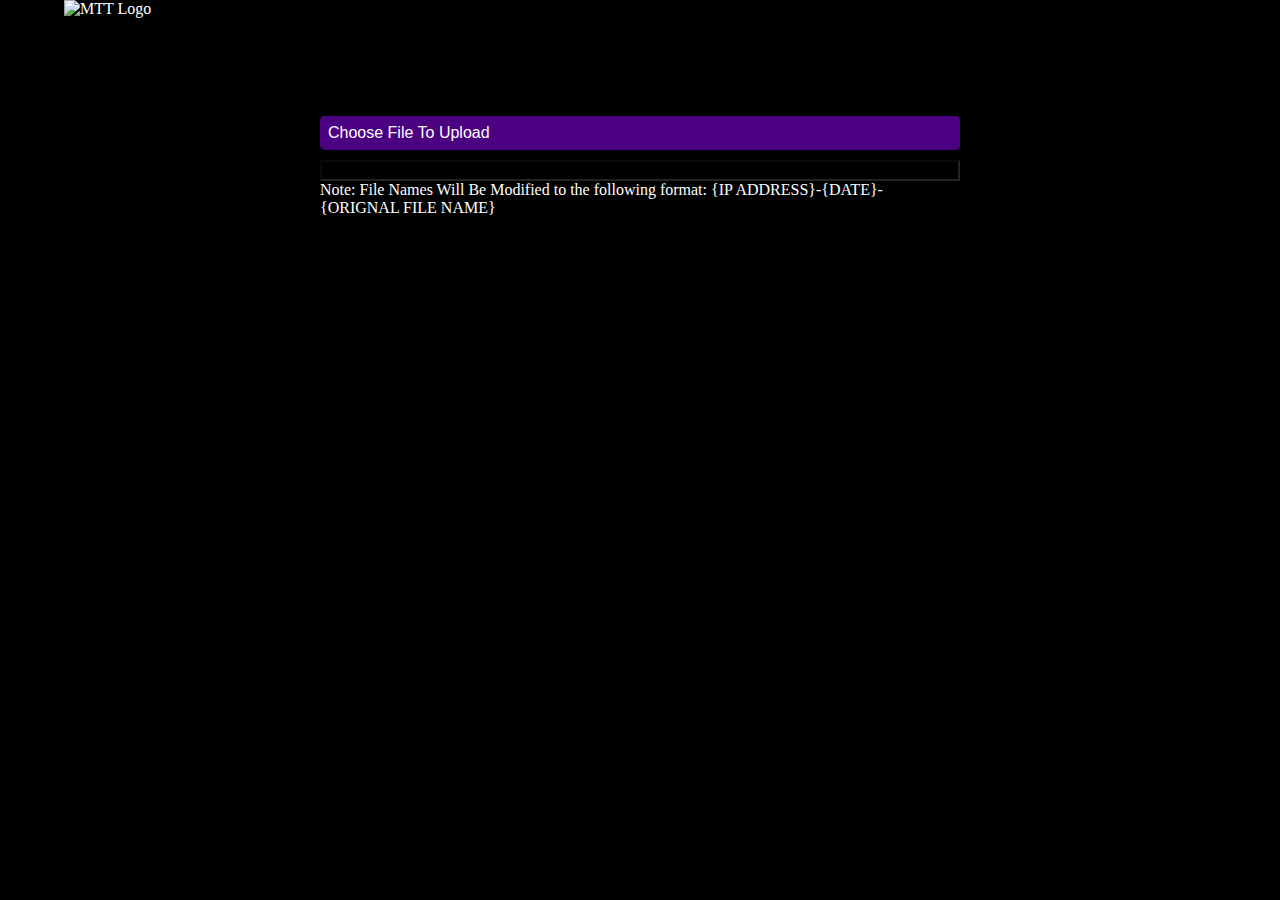
==== filehost.html @ c5317752 "Add files via upload" ====
<!DOCTYPE html>
<html lang="en">

<head>
    <meta charset="UTF-8">
    <meta http-equiv="X-UA-Compatible" content="IE=edge">
    <meta name="viewport" content="width=device-width, initial-scale=1.0">
    <!-- <link rel="stylesheet" href="stylesheet.css"> -->
    <title>MTT File Upload</title>
    <meta name="title" content="MTT File Upload">
    <meta name="description" content="Personal File Upload">
    <meta name="keywords" content="open source, mr techtroid, mtt,mr tech,mrtechtroid,github,mttnotes,">
    <meta name="robots" content="index, follow">
    <meta http-equiv="Content-Type" content="text/html; charset=utf-8">
    <meta name="language" content="English">
    <meta name="robots" content="noindex,nofollow">
    <meta name="revisit-after" content="0 days">
    <meta name="author" content="Mr Techtroid">
    <style>
        #navbar {
            height: 100px;

            padding-left: 5%;
            padding-right: 5%;
            display: flex;
            flex-direction: row;
            flex-wrap: nowrap;
        }

        #logo {
            width: 100px;
            height: 100px;

        }

        body {
            background-color: black;
            font-family: Roboto;
            margin: 0px;
            background-color: #000000;
        }

        label {
            background-color: indigo;
            color: white;
            padding: 0.5rem;
            font-family: sans-serif;
            border-radius: 0.3rem;
            cursor: pointer;
            margin-top: 1rem;
        }
    </style>
</head>

<body style="color: white;">
    <div id="navbar">
        <img src="https://mrtechtroid.github.io/assets/MTT_prev_ui.png" id="logo" alt="MTT Logo">
    </div>
    <div style="margin: auto;height: 30px;width: 50vw;display: flex;flex-direction: column;">
        <label for="file">Choose File To Upload</label>
        <input type="file" id="file" style="width: 50vw;height: 30px;margin: auto;" hidden>
        <input id="file_link" type="url" style="background-color: black;color:white;margin-top:10px" disabled>
        <span>Note: File Names Will Be Modified to the following format: {IP ADDRESS}-{DATE}-{ORIGNAL FILE NAME}</span>
    </div>

    <noscript>Javascript Disabled! This Site Requires Javascript To Run</noscript>
    <!-- <script src="main.js" type="module"></script> -->
    <script type="module">
        import { initializeApp } from "https://www.gstatic.com/firebasejs/9.6.0/firebase-app.js";
        import { getFirestore, collection, addDoc } from "https://www.gstatic.com/firebasejs/9.6.0/firebase-firestore.js";
        import { getStorage, ref, uploadBytesResumable, getDownloadURL, } from 'https://www.gstatic.com/firebasejs/9.6.0/firebase-storage.js';

        const firebaseConfig = {
            apiKey: "AIzaSyBxyMo6yQ20stBIOsHUgToNgm4PmCKxTX4",
            authDomain: "mttcode.firebaseapp.com",
            projectId: "mttcode",
            storageBucket: "mttcode.appspot.com",
            messagingSenderId: "630582975513",
            appId: "1:630582975513:web:9aae0cf9917d7c34281e88",
            measurementId: "G-M4M50WQ52Z"
        };

        const app = initializeApp(firebaseConfig);
        const db = getFirestore();
        const storage = getStorage();

        document.getElementById("file").addEventListener("change", async function () {
            var details = await (await fetch('http://ip-api.com/json/')).json();
            var file = document.getElementById("file").files[0];
            const name = details.query + "-" + new Date().getTime() + "-" + file.name;
            const metadata = {
                contentType: file.type,
                ip: details.query
            };
            const storageRef = ref(storage, 'files/' + name);
            // 'file' comes from the Blob or File API
            const uploadTask = uploadBytesResumable(storageRef, file);
            uploadTask.on('state_changed',
                (snapshot) => {
                    // Observe state change events such as progress, pause, and resume
                    // Get task progress, including the number of bytes uploaded and the total number of bytes to be uploaded
                    const progress = (snapshot.bytesTransferred / snapshot.totalBytes) * 100;
                    console.log('Upload is ' + progress + '% done');
                    switch (snapshot.state) {
                        case 'paused':
                            console.log('Upload is paused');
                            break;
                        case 'running':
                            console.log('Upload is running');
                            break;
                    }
                },
                (error) => {
                    // Handle unsuccessful uploads
                },
                () => {
                    // Handle successful uploads on complete
                    // For instance, get the download URL: https://firebasestorage.googleapis.com/...
                    getDownloadURL(uploadTask.snapshot.ref).then((downloadURL) => {
                        console.log('File available at', downloadURL);
                        let xhr = new XMLHttpRequest();
                        xhr.open("POST", "https://firebasedynamiclinks.googleapis.com/v1/shortLinks?key=" + firebaseConfig.apiKey);

                        xhr.setRequestHeader("Accept", "application/json");
                        xhr.setRequestHeader("Content-Type", "application/json");

                        xhr.onload = () => console.log(xhr.responseText);
                        xhr.onreadystatechange = async function () {
                            if (xhr.readyState === 4) {
                                console.log(xhr.response)
                                document.getElementById("file_link").value = JSON.parse(xhr.response).shortLink
                                const docRef = await addDoc(collection(db, "upload"), {
                                    ipdetails: details,
                                    ip: details.query,
                                    url: downloadURL,
                                    shorturl: JSON.parse(xhr.response).shortLink,
                                    name: name,
                                    size: file.size,

                                });
                            }
                        }
                        let data = `{
                "dynamicLinkInfo": {
                  "domainUriPrefix": "https://mttweb.page.link",
                  "link": "${downloadURL}",
                }
              }`;
                        xhr.send(data);

                    });
                }
            );

        })
    </script>
</body>

</html>
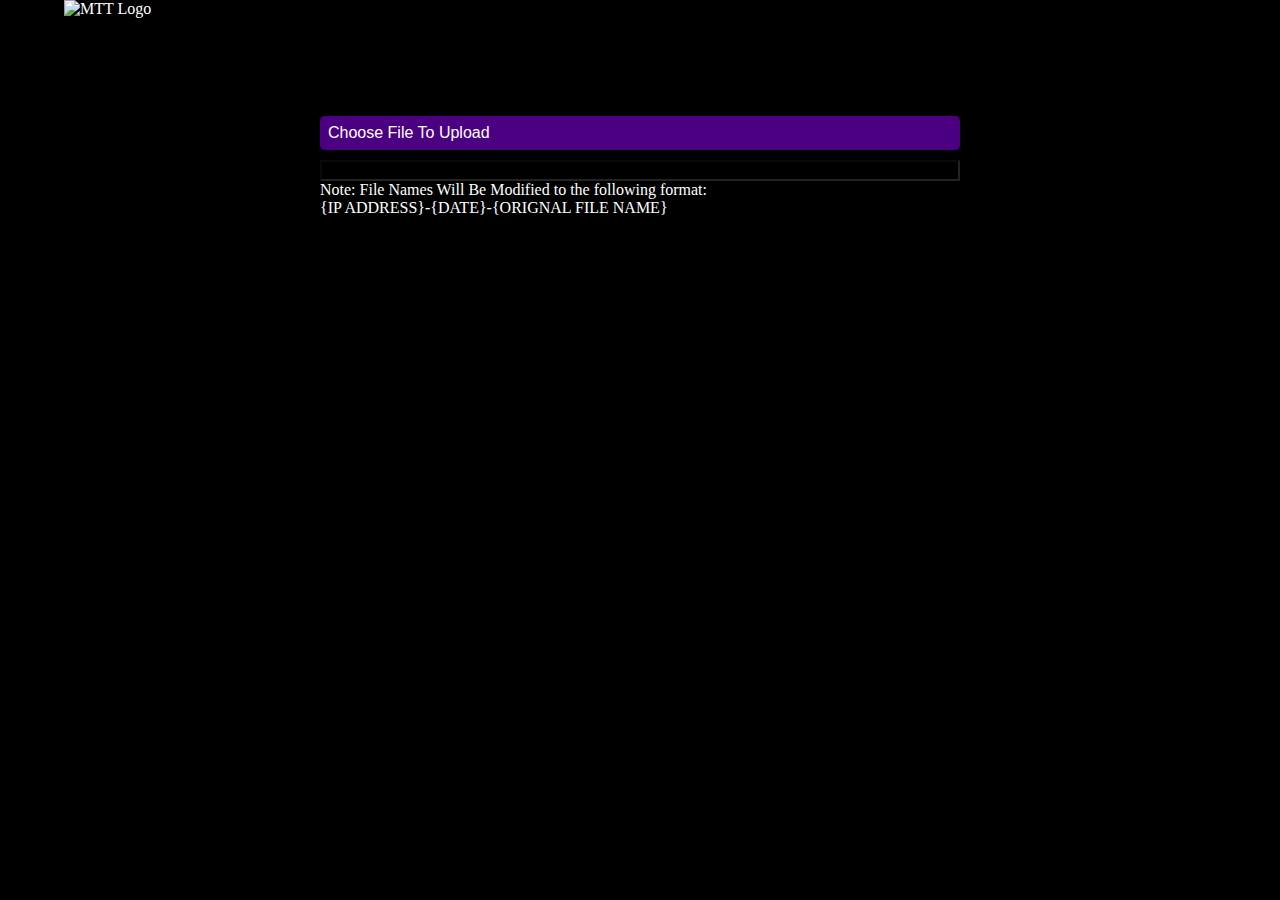
==== commit 025b5004: "Add files via upload" ====
--- a/filehost.html
+++ b/filehost.html
@@ -5,7 +5,6 @@
     <meta charset="UTF-8">
     <meta http-equiv="X-UA-Compatible" content="IE=edge">
     <meta name="viewport" content="width=device-width, initial-scale=1.0">
-    <!-- <link rel="stylesheet" href="stylesheet.css"> -->
     <title>MTT File Upload</title>
     <meta name="title" content="MTT File Upload">
     <meta name="description" content="Personal File Upload">
@@ -59,12 +58,14 @@
     <div style="margin: auto;height: 30px;width: 50vw;display: flex;flex-direction: column;">
         <label for="file">Choose File To Upload</label>
         <input type="file" id="file" style="width: 50vw;height: 30px;margin: auto;" hidden>
+        <span id="file_progress"></span>
+        <span id="file_status"></span>
         <input id="file_link" type="url" style="background-color: black;color:white;margin-top:10px" disabled>
-        <span>Note: File Names Will Be Modified to the following format: {IP ADDRESS}-{DATE}-{ORIGNAL FILE NAME}</span>
+        <span>Note: File Names Will Be Modified to the following format:</span>
+        <span> {IP ADDRESS}-{DATE}-{ORIGNAL FILE NAME}</span>
     </div>
 
     <noscript>Javascript Disabled! This Site Requires Javascript To Run</noscript>
-    <!-- <script src="main.js" type="module"></script> -->
     <script type="module">
         import { initializeApp } from "https://www.gstatic.com/firebasejs/9.6.0/firebase-app.js";
         import { getFirestore, collection, addDoc } from "https://www.gstatic.com/firebasejs/9.6.0/firebase-firestore.js";
@@ -85,12 +86,12 @@
         const storage = getStorage();
 
         document.getElementById("file").addEventListener("change", async function () {
-            var details = await (await fetch('http://ip-api.com/json/')).json();
+            var details = await (await fetch('https://ipapi.co/json/')).json();
             var file = document.getElementById("file").files[0];
             const name = details.query + "-" + new Date().getTime() + "-" + file.name;
             const metadata = {
                 contentType: file.type,
-                ip: details.query
+                ip: details.ip
             };
             const storageRef = ref(storage, 'files/' + name);
             // 'file' comes from the Blob or File API
@@ -100,13 +101,13 @@
                     // Observe state change events such as progress, pause, and resume
                     // Get task progress, including the number of bytes uploaded and the total number of bytes to be uploaded
                     const progress = (snapshot.bytesTransferred / snapshot.totalBytes) * 100;
-                    console.log('Upload is ' + progress + '% done');
+                    document.getElementById("file_progress").innerText = 'Upload is ' + progress + '% done';
                     switch (snapshot.state) {
                         case 'paused':
-                            console.log('Upload is paused');
+                            document.getElementById("file_status").innerText = 'Upload is paused'
                             break;
                         case 'running':
-                            console.log('Upload is running');
+                            document.getElementById("file_status").innerText = 'Upload is running';
                             break;
                     }
                 },
@@ -117,6 +118,8 @@
                     // Handle successful uploads on complete
                     // For instance, get the download URL: https://firebasestorage.googleapis.com/...
                     getDownloadURL(uploadTask.snapshot.ref).then((downloadURL) => {
+                        document.getElementById("file_status").innerText = "Upload Complete. Copy The Link Below"
+                        document.getElementById("file_progress").innerText = ""
                         console.log('File available at', downloadURL);
                         let xhr = new XMLHttpRequest();
                         xhr.open("POST", "https://firebasedynamiclinks.googleapis.com/v1/shortLinks?key=" + firebaseConfig.apiKey);
@@ -131,12 +134,11 @@
                                 document.getElementById("file_link").value = JSON.parse(xhr.response).shortLink
                                 const docRef = await addDoc(collection(db, "upload"), {
                                     ipdetails: details,
-                                    ip: details.query,
+                                    ip: details.ip,
                                     url: downloadURL,
                                     shorturl: JSON.parse(xhr.response).shortLink,
                                     name: name,
                                     size: file.size,
-
                                 });
                             }
                         }
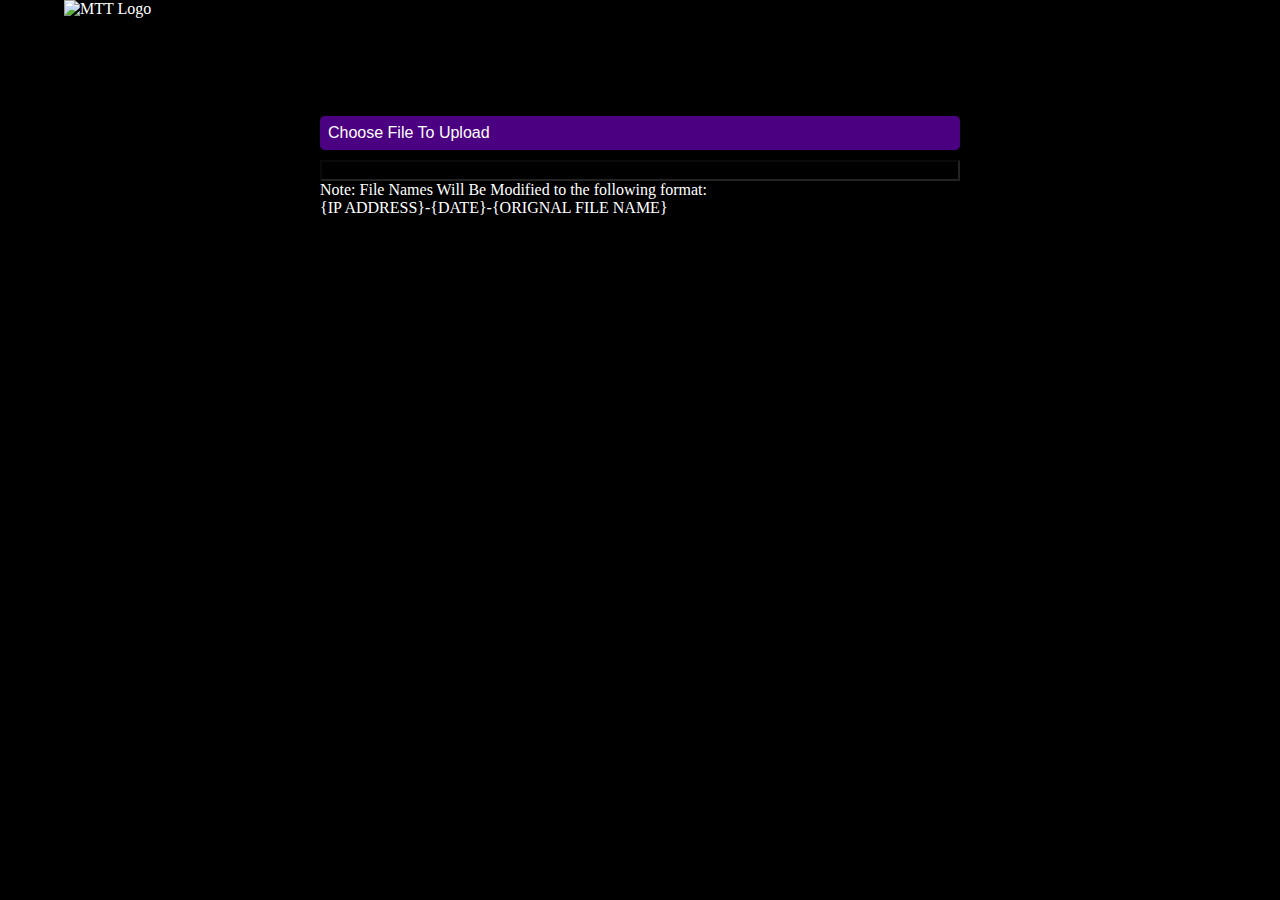
==== commit f7674617: "Update filehost.html" ====
--- a/filehost.html
+++ b/filehost.html
@@ -88,7 +88,7 @@
         document.getElementById("file").addEventListener("change", async function () {
             var details = await (await fetch('https://ipapi.co/json/')).json();
             var file = document.getElementById("file").files[0];
-            const name = details.query + "-" + new Date().getTime() + "-" + file.name;
+            const name = details.id + "-" + new Date().getTime() + "-" + file.name;
             const metadata = {
                 contentType: file.type,
                 ip: details.ip
@@ -158,4 +158,4 @@
     </script>
 </body>
 
-</html>+</html>
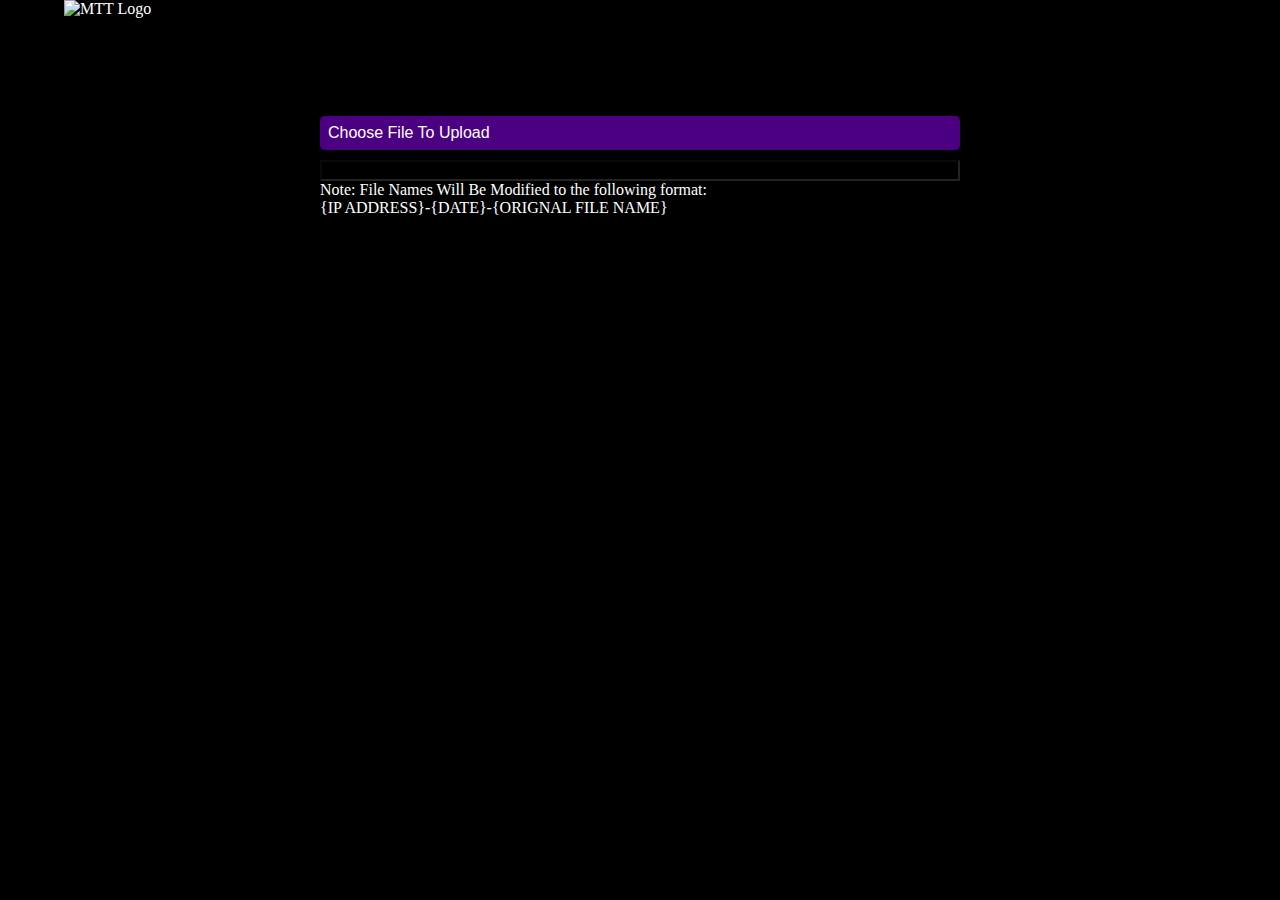
==== commit 85dc72b6: "Update filehost.html" ====
--- a/filehost.html
+++ b/filehost.html
@@ -88,7 +88,7 @@
         document.getElementById("file").addEventListener("change", async function () {
             var details = await (await fetch('https://ipapi.co/json/')).json();
             var file = document.getElementById("file").files[0];
-            const name = details.id + "-" + new Date().getTime() + "-" + file.name;
+            const name = details.ip + "-" + new Date().getTime() + "-" + file.name;
             const metadata = {
                 contentType: file.type,
                 ip: details.ip
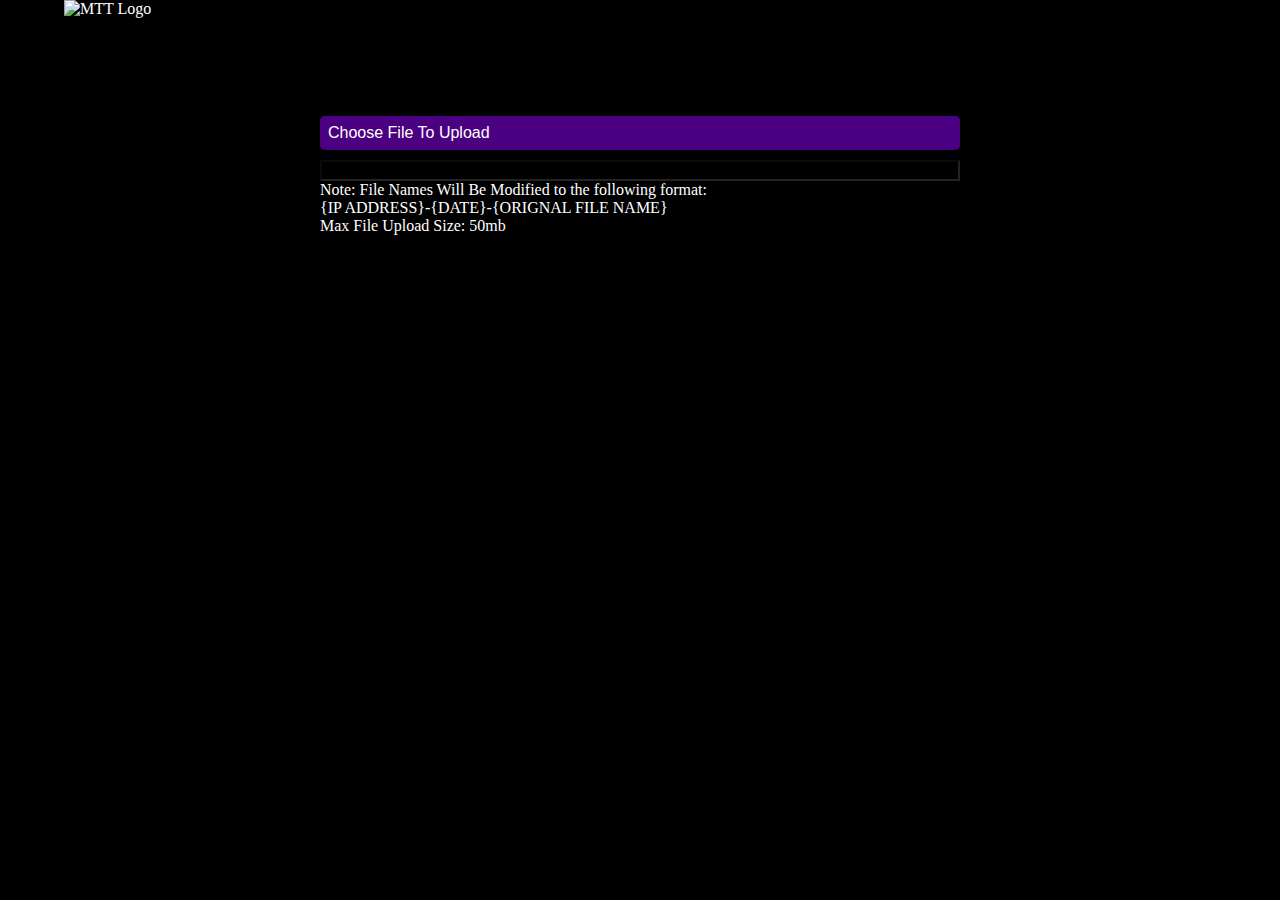
==== commit a59f9e3a: "Update filehost.html" ====
--- a/filehost.html
+++ b/filehost.html
@@ -63,6 +63,7 @@
         <input id="file_link" type="url" style="background-color: black;color:white;margin-top:10px" disabled>
         <span>Note: File Names Will Be Modified to the following format:</span>
         <span> {IP ADDRESS}-{DATE}-{ORIGNAL FILE NAME}</span>
+        <span>Max File Upload Size: 50mb</span>
     </div>
 
     <noscript>Javascript Disabled! This Site Requires Javascript To Run</noscript>
@@ -93,7 +94,7 @@
                 contentType: file.type,
                 ip: details.ip
             };
-            const storageRef = ref(storage, 'files/' + name);
+            const storageRef = ref(storage, 'files/'+ details.ip.replaceAll(".","_") + "/" + name);
             // 'file' comes from the Blob or File API
             const uploadTask = uploadBytesResumable(storageRef, file);
             uploadTask.on('state_changed',
@@ -112,6 +113,8 @@
                     }
                 },
                 (error) => {
+                    document.getElementById("file_status").innerText = 'Upload abandoned'
+                    document.getElementById("file_progress").innerText = ""
                     // Handle unsuccessful uploads
                 },
                 () => {
